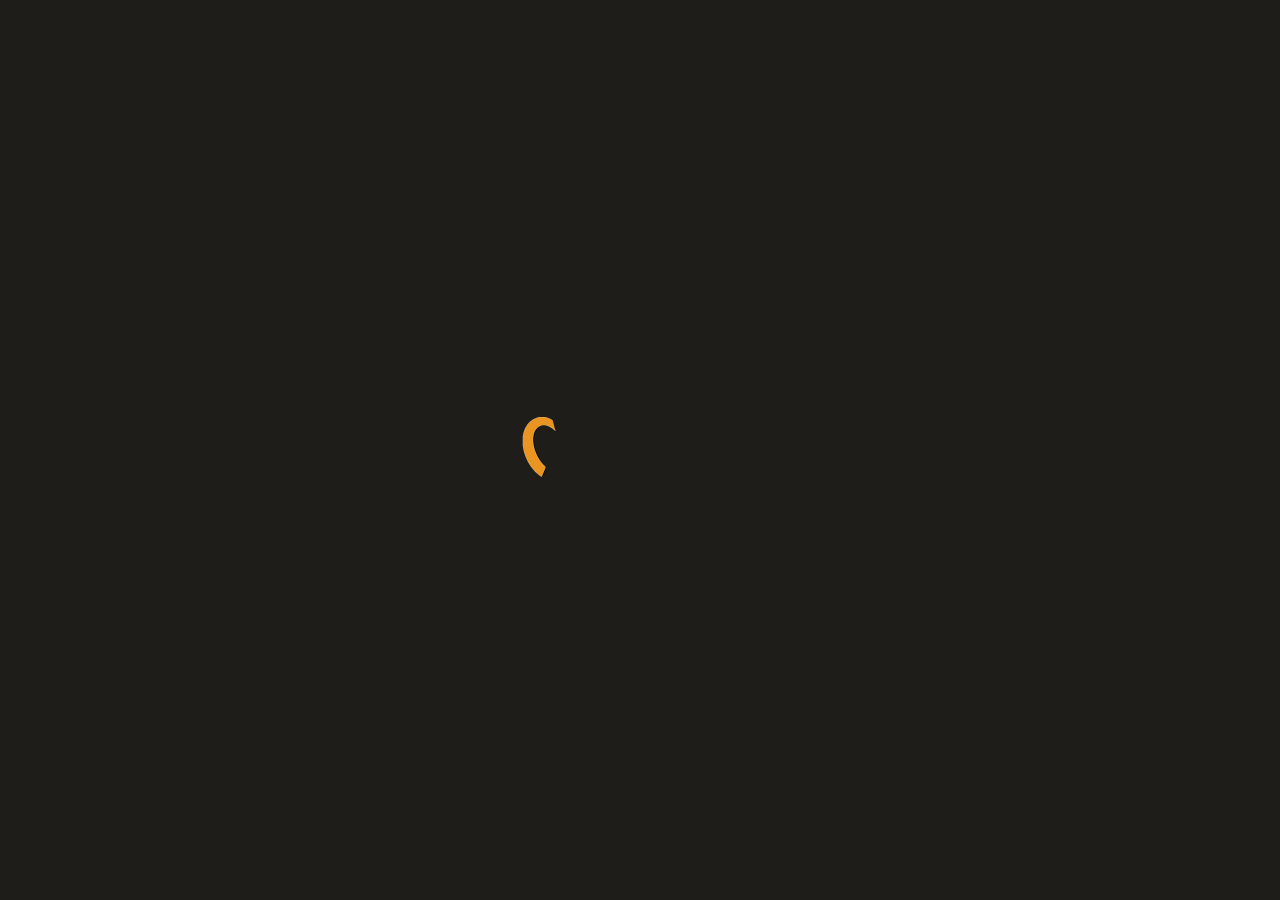
==== index.html @ b2335ed4 "first commit" ====
<!DOCTYPE html>
<html>
	<head>
		<!--
    If you are serving your web app in a path other than the root, change the
    href value below to reflect the base path you are serving from.

    The path provided below has to start and end with a slash "/" in order for
    it to work correctly.

    For more details:
    * https://developer.mozilla.org/en-US/docs/Web/HTML/Element/base

    This is a placeholder for base href that will be replaced by the value of
    the `--base-href` argument provided to `flutter build`.
  -->
		<base href="/" />

		<meta charset="UTF-8" />
		<meta content="IE=Edge" http-equiv="X-UA-Compatible" />
		<meta name="description" content="Quanh Ta" />

		<!-- Open Graph tags -->
		<meta property="og:title" content="Tìm kiếm Quanh Ta trên bản đồ">
		<meta property="og:description" content="Cộng đồng quanh ta: Mua bán cho thuê bất động sản, đồ cũ, ..">
		<meta property="og:image" content="favicon.png">

		<!-- iOS meta tags & icons -->
		<meta name="apple-mobile-web-app-capable" content="yes" />
		<meta name="apple-mobile-web-app-status-bar-style" content="black" />
		<meta name="apple-mobile-web-app-title" content="Quanh Ta" />
		<meta name="google-site-verification" content="yO8polwzxeHTcgMm4QksL6PNfFgDr7DpktEyORAvdAw" />
		<link rel="apple-touch-icon" href="icons/Icon-192.png" />

		<!-- Favicon -->
		<link rel="icon" type="image/png" href="favicon.png" />

		<title>Quanh Ta</title>
		<link rel="canonical" href="https://quanhta.vn" />
		<link rel="manifest" href="manifest.json" />
		<script>window.flutterfire_web_sdk_version = '9.22.1';</script>
		<script src="https://maps.googleapis.com/maps/api/js?key=AIzaSyCNU7igk_2x8_JPATXGJs3oIzcZQSVQHxQ&region=VI&language=vi&libraries=places&callback=Function.prototype"></script>
		<script>
			// The value below is injected by flutter build, do not touch.
			const serviceWorkerVersion = "1803758238";
		</script>
		<!-- This script adds the flutter initialization JS code -->
		<script src="flutter.js" defer=""></script>
		<!--image cropper-->
		<link
			rel="stylesheet"
			href="https://cdnjs.cloudflare.com/ajax/libs/croppie/2.6.5/croppie.css"
		/>
		<script
			defer=""
			src="https://cdnjs.cloudflare.com/ajax/libs/exif-js/2.3.0/exif.js"
		></script>
		<script src="https://cdnjs.cloudflare.com/ajax/libs/croppie/2.6.5/croppie.min.js"></script>
		<script
			async
			src="https://pagead2.googlesyndication.com/pagead/js/adsbygoogle.js?client=ca-pub-9086051818447396"
			crossorigin="anonymous"
		></script>
		<style>
			.grecaptcha-badge {
				visibility: hidden;
			}

			:root {
				--fade-time: 0.5s;
				--bg-color: hsl(40, 7%, 11%);
			}

			#preloader {
				position: fixed;
				top: 0;
				left: 0;
				width: 100%;
				height: 100%;
				z-index: 9999;
				background-color: var(--bg-color);
				display: flex;
				justify-content: center;
				align-items: center;
			}

			#preloader img {
				width: 236px;
				height: 71px;
			}

			.fade-out {
				animation: fadeOut ease var(--fade-time) forwards;
				-webkit-animation: fadeOut ease var(--fade-time) forwards;
				-moz-animation: fadeOut ease var(--fade-time) forwards;
				-o-animation: fadeOut ease var(--fade-time) forwards;
				-ms-animation: fadeOut ease var(--fade-time) forwards;
			}
			@keyframes fadeOut {
				from {
					opacity: 1; /* Start opacity */
				}
				to {
					opacity: 0; /* End opacity */
				}
			}
		</style>
	</head>

	<body>

		<!-- preloader -->
		<div id="preloader">
			<img
				src="./noloop-100.gif"
				alt="Preloading Logo"
			/>
		</div>
		<!-- <script>
			if ("serviceWorker" in navigator) {
				window.addEventListener("load", function () {
					navigator.serviceWorker.register("firebase-messaging-sw.js");
				});

				window.addEventListener('flutter-first-frame', function () {
					navigator.serviceWorker.register('flutter_service_worker.js?v=1803758238');
				});
			}
		</script> -->
		<script>
			let useHtml = false;

			function isiOS() {
				return [ 'iPad', 'iPhone', 'iPod' ].includes(navigator.platform) ||
				(navigator.userAgent.includes("Mac") && "ontouchend" in document) // iPad on iOS 13 detection
			}

			useHtml = isiOS();

			const GIF_TIME = 2400;
			const FADE_TIME = 500;
			const preloader = document.getElementById('preloader');
			// no cache
			preloader.children[0].src =
				preloader.children[0].src + '?v=' + Date.now();

			window.addEventListener('load', function(ev) {
				// Download main.dart.js
				_flutter.loader.loadEntrypoint({
					serviceWorker: {
					serviceWorkerVersion: serviceWorkerVersion,
				},
				onEntrypointLoaded: function(engineInitializer) {

					let config = {
						renderer: useHtml ? "html" : "canvaskit",
					};

					engineInitializer.initializeEngine(config).then(function(appRunner) {
						preloader.remove();
						appRunner.runApp();
					});
				}
			});
			});
		</script>
		<script src="https://cdn.jsdelivr.net/npm/pica@9.0.1/dist/pica.min.js"></script>

		<!-- or -->
		<script src="https://unpkg.com/pica/dist/pica.min.js"></script>
		<script>
			var visibilityChange;

			if (typeof document.hidden !== "undefined") { // Opera 12.10 and Firefox 18 and later support
				visibilityChange = "visibilitychange";
			} else if (typeof document.msHidden !== "undefined") {
				visibilityChange = "msvisibilitychange";
			} else if (typeof document.webkitHidden !== "undefined") {
				visibilityChange = "webkitvisibilitychange";
			} else {
				//^different browsers^
				visibilityChange = "visibilitychange";
			}

			document.addEventListener(
				visibilityChange, 
				function(){
					onWebAppLifecycleStateChanged(document.hidden);
				}, 
				false,
			);
		</script>
	</body>
</html>
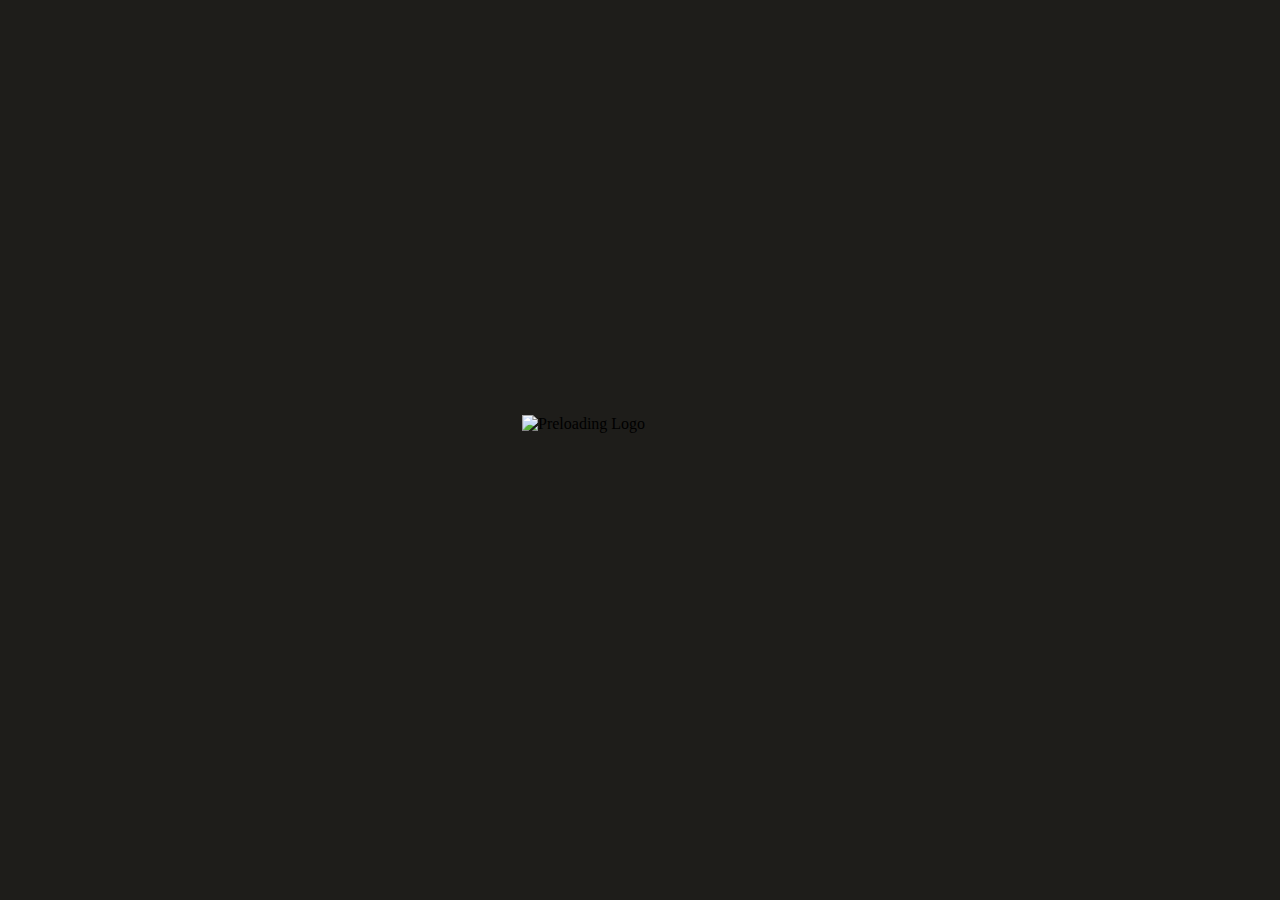
==== commit ff7c3420: "asdf" ====
--- a/index.html
+++ b/index.html
@@ -14,7 +14,8 @@
     This is a placeholder for base href that will be replaced by the value of
     the `--base-href` argument provided to `flutter build`.
   -->
-		<base href="/" />
+		<!-- <base href="/" /> -->
+		<base href="/demoseo/" />
 
 		<meta charset="UTF-8" />
 		<meta content="IE=Edge" http-equiv="X-UA-Compatible" />
@@ -42,7 +43,7 @@
 		<script src="https://maps.googleapis.com/maps/api/js?key=AIzaSyCNU7igk_2x8_JPATXGJs3oIzcZQSVQHxQ&region=VI&language=vi&libraries=places&callback=Function.prototype"></script>
 		<script>
 			// The value below is injected by flutter build, do not touch.
-			const serviceWorkerVersion = "1803758238";
+			const serviceWorkerVersion = "1719308935";
 		</script>
 		<!-- This script adds the flutter initialization JS code -->
 		<script src="flutter.js" defer=""></script>
@@ -123,7 +124,7 @@
 				});
 
 				window.addEventListener('flutter-first-frame', function () {
-					navigator.serviceWorker.register('flutter_service_worker.js?v=1803758238');
+					navigator.serviceWorker.register('flutter_service_worker.js?v=1719308935');
 				});
 			}
 		</script> -->
